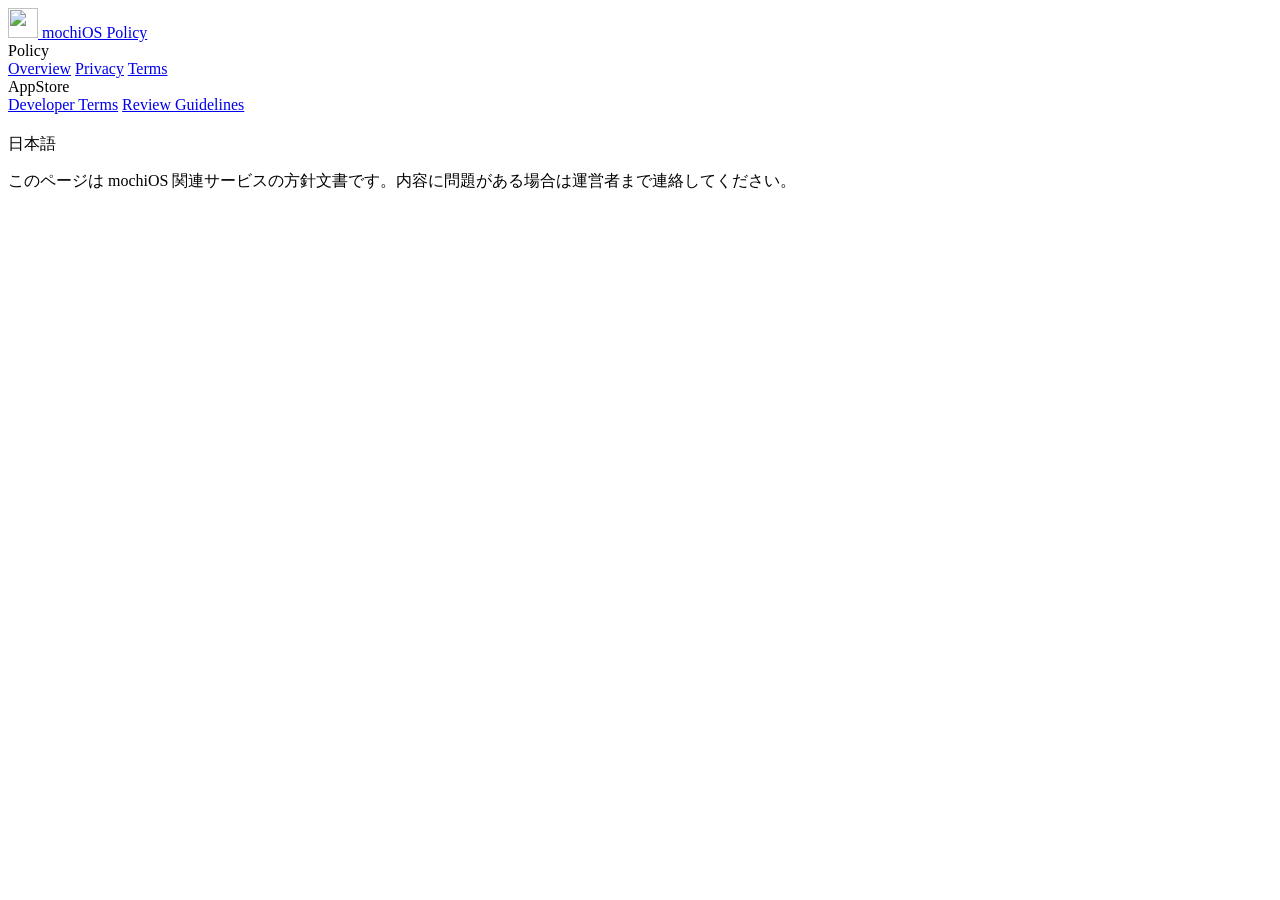
==== src/index.html @ 6ba8a53b "追加" ====
<!doctype html>
<html lang="ja">
<head>
    <meta charset="utf-8">
    <meta name="viewport" content="width=device-width, initial-scale=1">
    <title>mochiOS Policy</title>
    <meta name="description" content="mochiOS関連サービスの規約、プライバシーポリシー、開発者向けルールを掲載しています。">
    <link rel="stylesheet" href="/assets/base.css">
    <link rel="stylesheet" href="/assets/policy.css">
</head>
<body>
    <nav>
        <a class="nav-brand" href="/">
            <img src="/assets/mochimochi-kun.svg" width="30" height="30">
            <span>mochiOS Policy</span>
        </a>
    </nav>

    <div class="policy-layout">
        <aside class="policy-sidebar">
            <div class="sb-section">
                <div class="sb-label">Policy</div>
                <a class="sb-link" href="/" data-policy-link>Overview</a>
                <a class="sb-link" href="/privacy/" data-policy-link>Privacy</a>
                <a class="sb-link" href="/terms/" data-policy-link>Terms</a>
            </div>

            <div class="sb-section">
                <div class="sb-label">AppStore</div>
                <a class="sb-link" href="/appstore/developer-terms/" data-policy-link>Developer Terms</a>
                <a class="sb-link" href="/appstore/review-guidelines/" data-policy-link>Review Guidelines</a>
            </div>
        </aside>

        <main class="policy-main">
            <section class="policy-document">
                <header class="policy-hero">
                    <div class="policy-eyebrow" data-policy-eyebrow></div>
                    <h1 class="policy-title" data-policy-title></h1>
                    <p class="policy-subtitle" data-policy-subtitle></p>
                    <div class="policy-meta">
                        <span class="policy-pill" data-policy-updated></span>
                        <span class="policy-pill">日本語</span>
                    </div>
                </header>

                <div data-policy-content></div>

                <footer class="policy-footer">
                    <p>このページは mochiOS 関連サービスの方針文書です。内容に問題がある場合は運営者まで連絡してください。</p>
                </footer>
            </section>
        </main>
    </div>

    <script src="/assets/policy.js"></script>
</body>
</html>
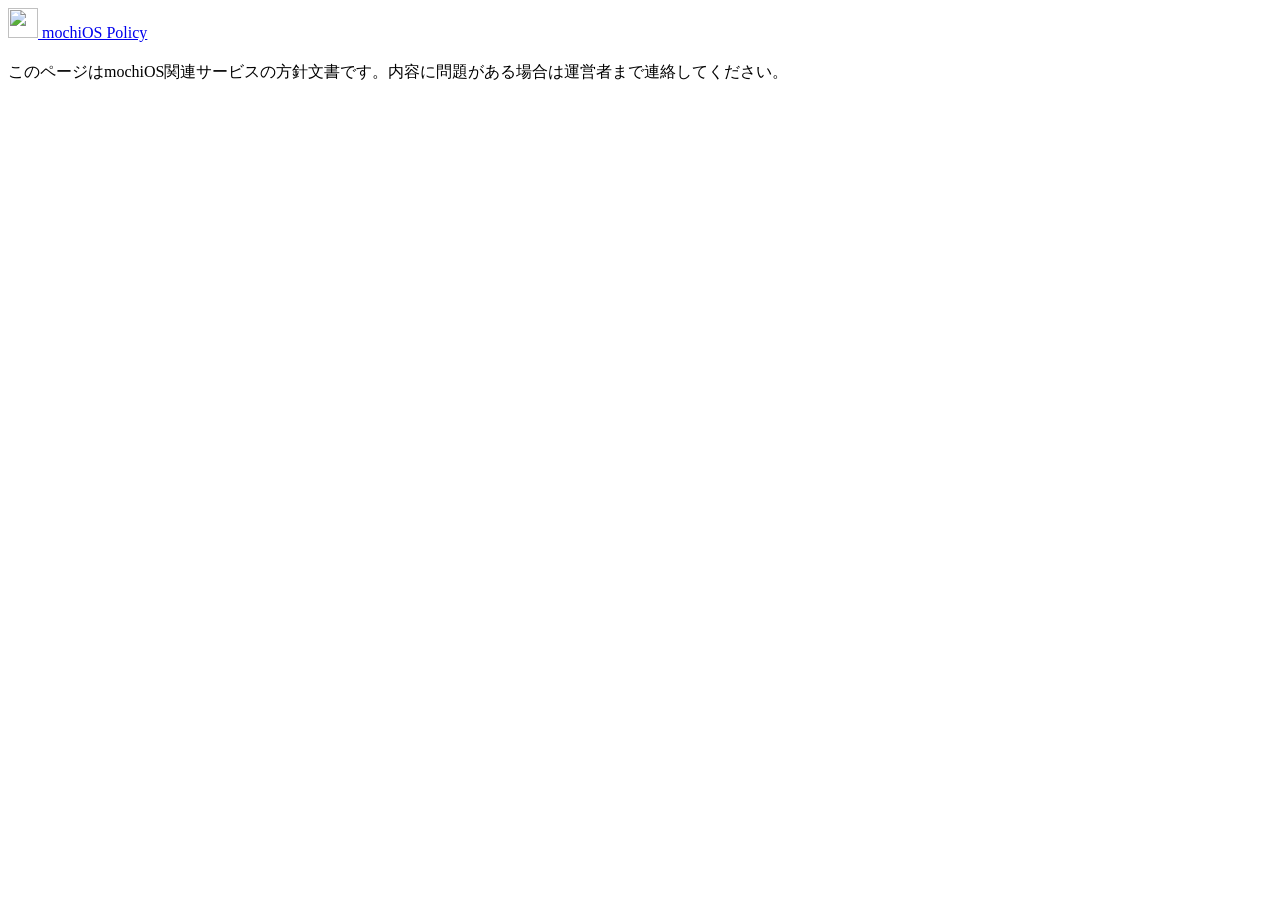
==== commit 3855c9d2: "Developer portalでやってみたやつが思いの外便利だったのでシステムを移行" ====
--- a/src/index.html
+++ b/src/index.html
@@ -4,33 +4,20 @@
     <meta charset="utf-8">
     <meta name="viewport" content="width=device-width, initial-scale=1">
     <title>mochiOS Policy</title>
-    <meta name="description" content="mochiOS関連サービスの規約、プライバシーポリシー、開発者向けルールを掲載しています。">
+    <meta name="description" content="mochiOS関連サービスの規約、プライバシーポリシー、AppStore開発者規約、審査ガイドラインをまとめています。">
     <link rel="stylesheet" href="/assets/base.css">
     <link rel="stylesheet" href="/assets/policy.css">
 </head>
 <body>
     <nav>
         <a class="nav-brand" href="/">
-            <img src="/assets/mochimochi-kun.svg" width="30" height="30">
+            <img src="/assets/mochimochi-kun.svg" width="30" height="30" alt="">
             <span>mochiOS Policy</span>
         </a>
     </nav>
 
     <div class="policy-layout">
-        <aside class="policy-sidebar">
-            <div class="sb-section">
-                <div class="sb-label">Policy</div>
-                <a class="sb-link" href="/" data-policy-link>Overview</a>
-                <a class="sb-link" href="/privacy/" data-policy-link>Privacy</a>
-                <a class="sb-link" href="/terms/" data-policy-link>Terms</a>
-            </div>
-
-            <div class="sb-section">
-                <div class="sb-label">AppStore</div>
-                <a class="sb-link" href="/appstore/developer-terms/" data-policy-link>Developer Terms</a>
-                <a class="sb-link" href="/appstore/review-guidelines/" data-policy-link>Review Guidelines</a>
-            </div>
-        </aside>
+        <aside class="policy-sidebar" data-policy-sidebar></aside>
 
         <main class="policy-main">
             <section class="policy-document">
@@ -40,14 +27,14 @@
                     <p class="policy-subtitle" data-policy-subtitle></p>
                     <div class="policy-meta">
                         <span class="policy-pill" data-policy-updated></span>
-                        <span class="policy-pill">日本語</span>
+                        <span class="policy-pill" data-policy-category></span>
                     </div>
                 </header>
 
                 <div data-policy-content></div>
 
                 <footer class="policy-footer">
-                    <p>このページは mochiOS 関連サービスの方針文書です。内容に問題がある場合は運営者まで連絡してください。</p>
+                    <p>このページはmochiOS関連サービスの方針文書です。内容に問題がある場合は運営者まで連絡してください。</p>
                 </footer>
             </section>
         </main>
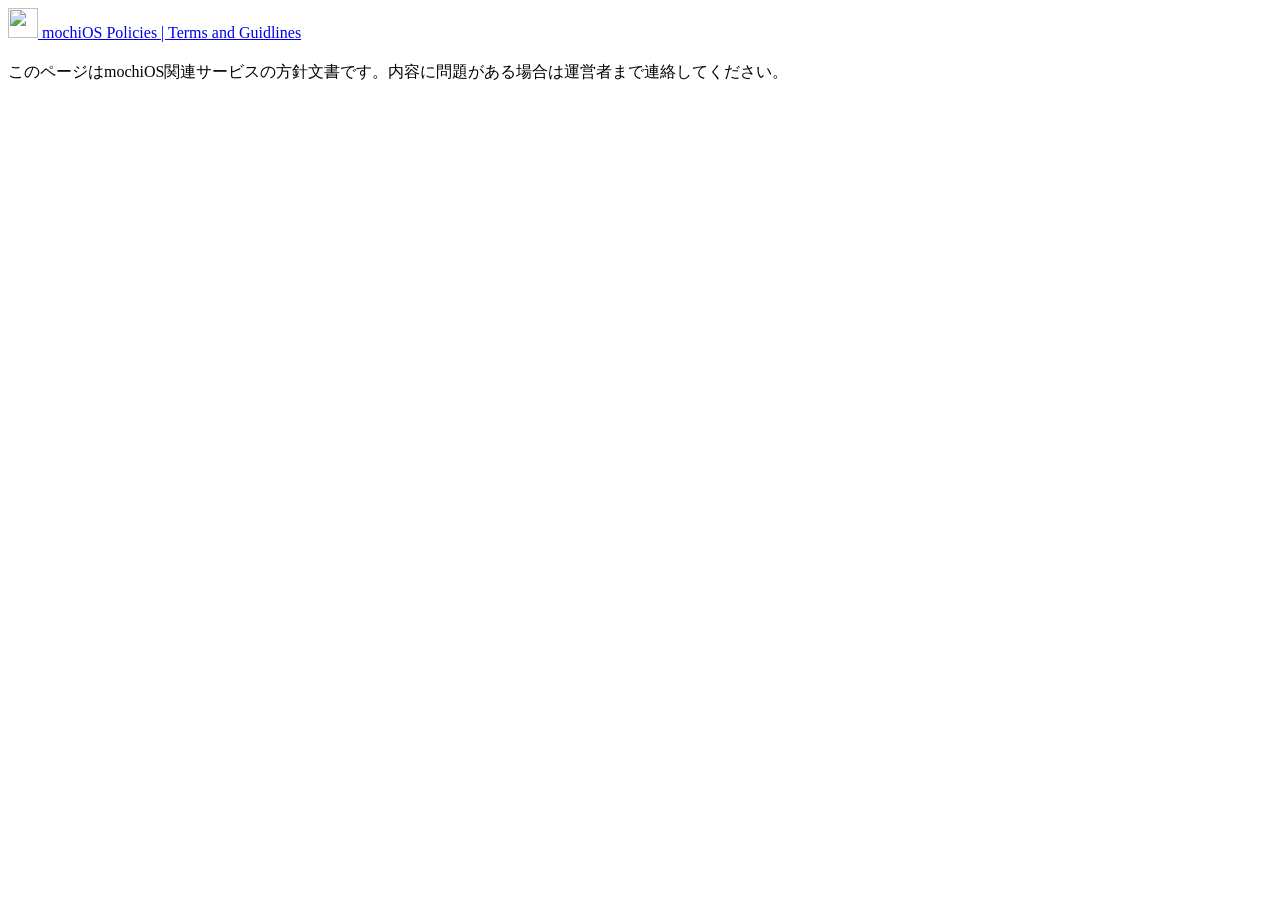
==== commit de99cc3a: "タイトル変更" ====
--- a/src/index.html
+++ b/src/index.html
@@ -3,7 +3,7 @@
 <head>
     <meta charset="utf-8">
     <meta name="viewport" content="width=device-width, initial-scale=1">
-    <title>mochiOS Policy</title>
+    <title>mochiOS Policies</title>
     <meta name="description" content="mochiOS関連サービスの規約、プライバシーポリシー、AppStore開発者規約、審査ガイドラインをまとめています。">
     <link rel="stylesheet" href="/assets/base.css">
     <link rel="stylesheet" href="/assets/policy.css">
@@ -12,7 +12,7 @@
     <nav>
         <a class="nav-brand" href="/">
             <img src="/assets/mochimochi-kun.svg" width="30" height="30" alt="">
-            <span>mochiOS Policy</span>
+            <span>mochiOS Policies | Terms and Guidlines</span>
         </a>
     </nav>
 
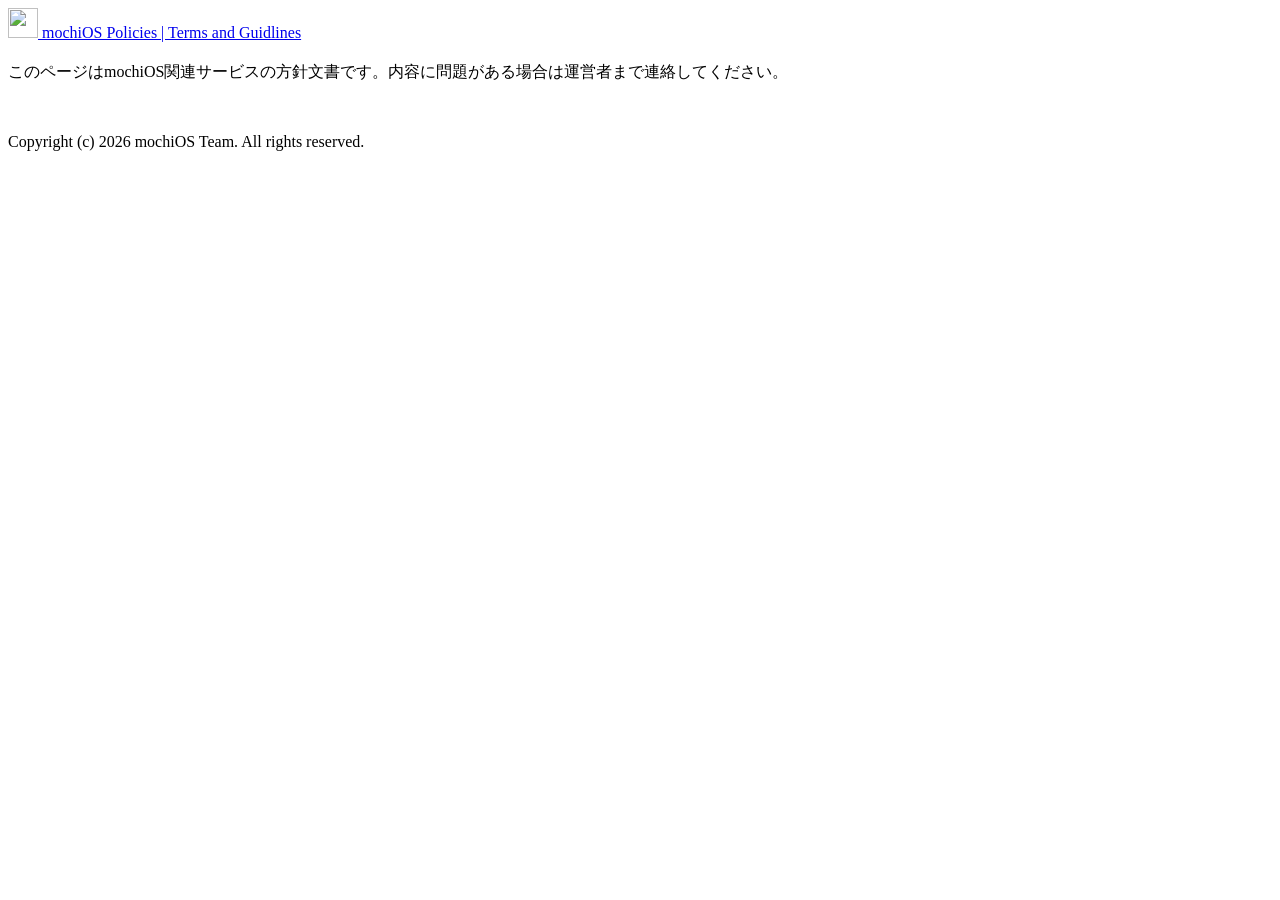
==== commit 996c05c4: "index.htmlにコピーライトを追加" ====
--- a/src/index.html
+++ b/src/index.html
@@ -35,6 +35,8 @@
 
                 <footer class="policy-footer">
                     <p>このページはmochiOS関連サービスの方針文書です。内容に問題がある場合は運営者まで連絡してください。</p>
+                    <br>
+                    <p>Copyright (c) 2026 mochiOS Team. All rights reserved.</p>
                 </footer>
             </section>
         </main>
